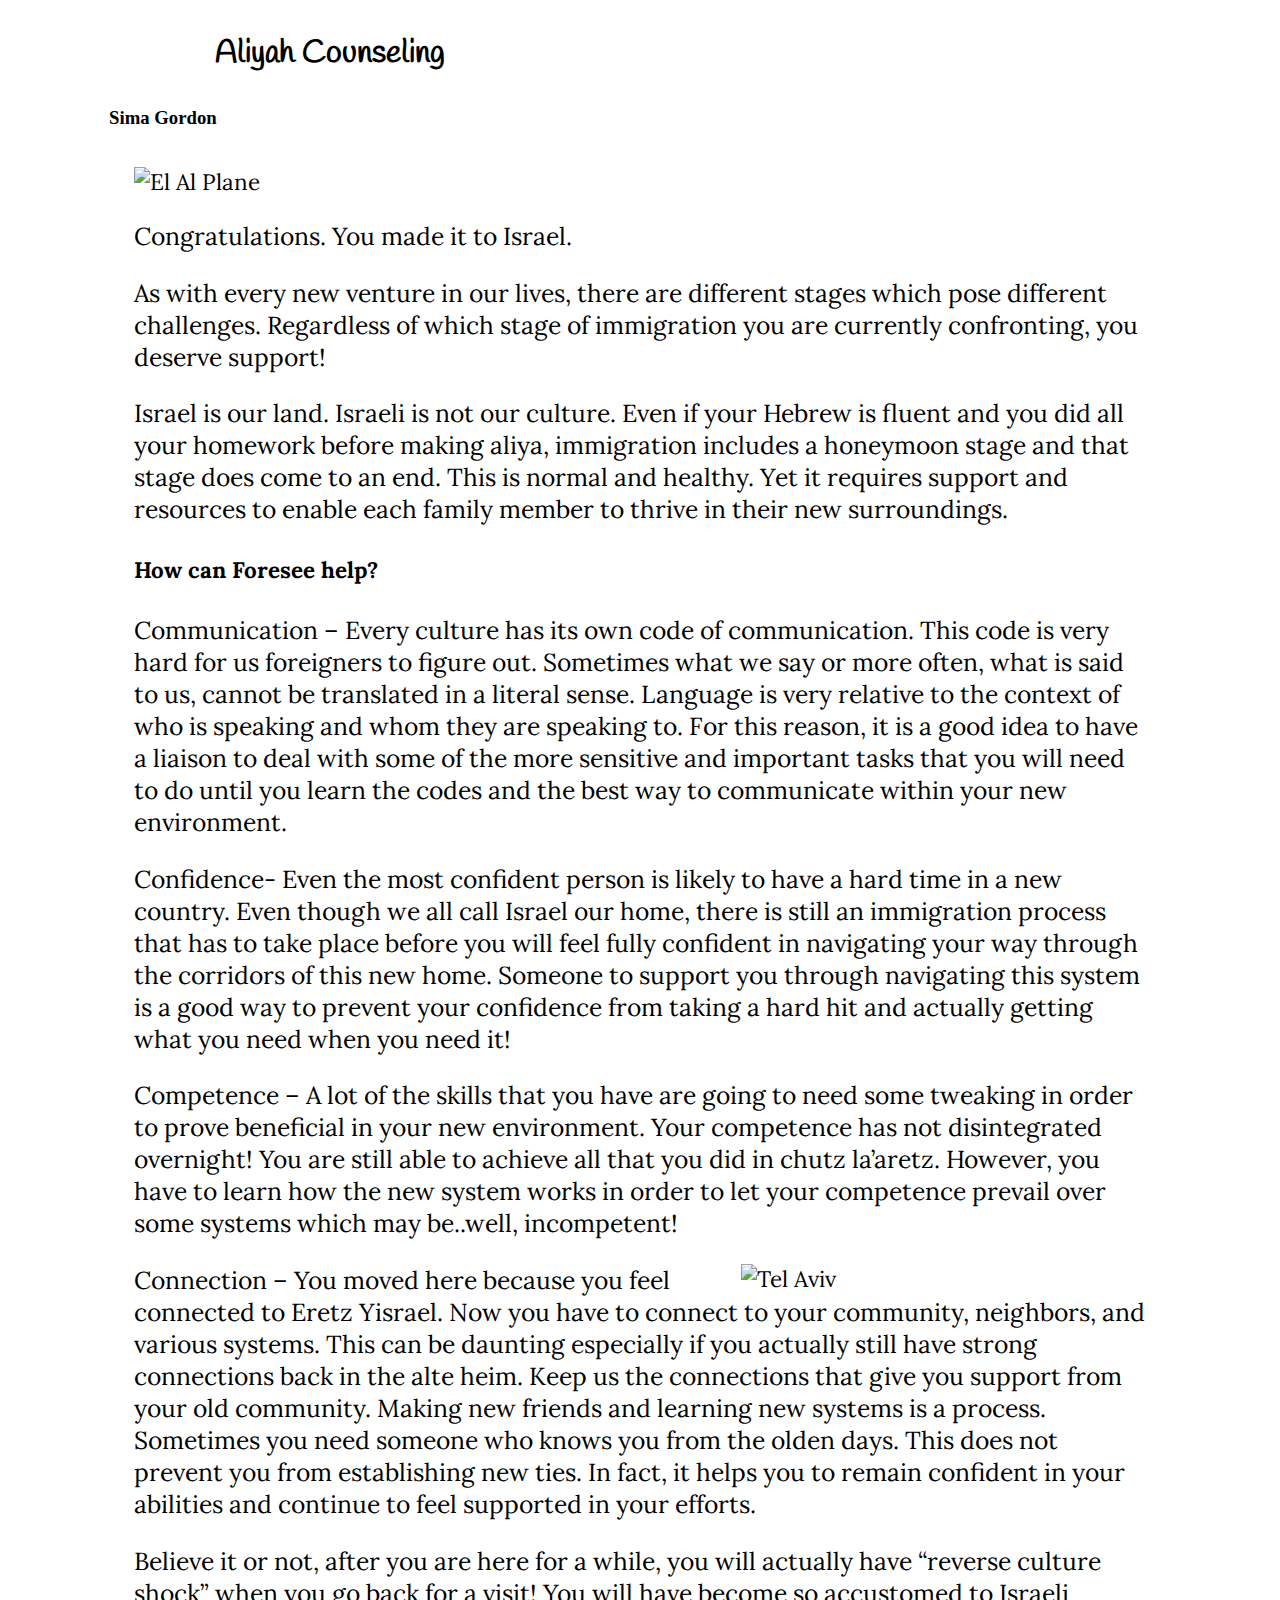
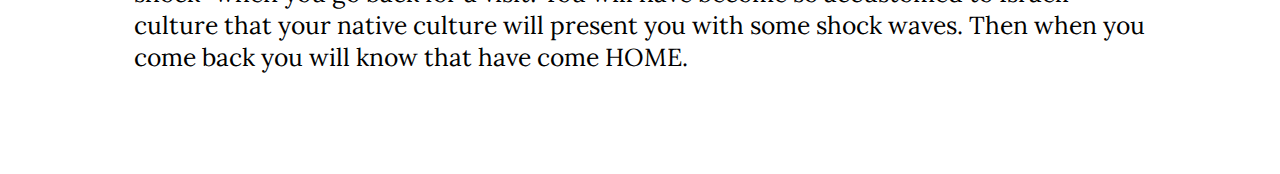
==== aliyah-counseling.html @ 123a8e40 "Add files via upload" ====
<!DOCTYPE html>
<html lang="en" dir="ltr">
<head>
  <meta charset="utf-8">
  <meta name="viewport" content="width=device-width, initial-scale=1">
  <title>Foresee Aliyah Counseling</title>
  <link rel="stylesheet" href="https://cdn.jsdelivr.net/npm/bootstrap@4.6.0/dist/css/bootstrap.min.css" integrity="sha384-B0vP5xmATw1+K9KRQjQERJvTumQW0nPEzvF6L/Z6nronJ3oUOFUFpCjEUQouq2+l" crossorigin="anonymous">
  <link rel="stylesheet" href="style.css" type="text/css">
  <link rel="preconnect" href="https://fonts.googleapis.com">
  <link rel="preconnect" href="https://fonts.gstatic.com" crossorigin>
  <link href="https://fonts.googleapis.com/css2?family=Handlee&family=Ephesis&family=Lora&family=Great+Vibes&display=swap" rel="stylesheet">



</head>
<body>
  <!--Navigation bar-->
     <div id="nav-placeholder">
     </div>

     <script>
     $(function(){
       $("#nav-placeholder").load("nav.html");
     });
     </script>
     <!--end of Navigation bar-->



<div class="title">
    <h1>Aliyah Counseling</h1>
    <h3>Sima Gordon</h3>

</div>

<div class="content">
<img src="media/el-al.jpg" alt="El Al Plane" width="40%" class="leftAlign curved-corners">

<p>
Congratulations. You made it to Israel.
</p>



<p>
As with every new venture in our lives, there are different stages which pose different challenges. Regardless of which stage of immigration you are currently confronting, you deserve support!
</p>

<p>
Israel is our land. Israeli is not our culture. Even if your Hebrew is fluent and you did all your homework before making aliya, immigration includes a honeymoon stage and that stage does come to an end. This is normal and healthy. Yet it requires support and resources to enable each family member to thrive in their new surroundings.
</p>

<h4>
How can Foresee help?
</h4>


<p>
<span class="bold">Communication</span> – Every culture has its own code of communication. This code is very hard for us foreigners to figure out. Sometimes what we say or more often, what is said to us, cannot be translated in a literal sense. Language is very relative to the context of who is speaking and whom they are speaking to.  For this reason, it is a good idea to have a liaison to deal with some of the more sensitive and important tasks that you will need to do until you learn the codes and the best way to communicate within your new environment.
</p>

<p>
<span class="bold">Confidence</span>- Even the most confident person is likely to have a hard time in a new country. Even though we all call Israel our home, there is still an immigration process that has to take place before you will feel fully confident in navigating your way through the corridors of this new home.  Someone to support you through navigating this system is a good way to prevent your confidence from taking a hard hit and actually getting what you need when you need it!
</p>


<p>
<span class="bold">Competence</span> – A lot of the skills that you have are going to need some tweaking in order to prove beneficial in your new environment. Your competence has not disintegrated overnight! You are still able to achieve all that you did in chutz la’aretz. However, you have to learn how the new system works in order to let your competence prevail over some systems which may be..well, incompetent!
</p>

<img src="media/tel-aviv.jpg" alt="Tel Aviv" width="40%" class="rightAlign curved-corners">

<p>
<span class="bold">Connection</span> – You moved here because you feel connected to Eretz Yisrael. Now you have to connect to your community, neighbors, and various systems. This can be daunting especially if you actually still have strong connections back in the alte heim. Keep us the connections that give you support from your old community. Making new friends and learning new systems is a process. Sometimes you need someone who knows you from the olden days. This does not prevent you from establishing new ties. In fact, it helps you to remain confident in your abilities and continue to feel supported in your efforts.
</p>


<p>
Believe it or not, after you are here for a while, you will actually have “reverse culture shock” when you go back for a visit! You will have become so accustomed to Israeli culture that your native culture will present you with some shock waves. Then when you come back you will know that have come HOME.
</p>


</div>

</body>
</html>
---- style.css ----
/* body
{
  width: 85%;
  margin: 0 auto;
} */

h1
{
  margin: 3% 10%;
  font-family: 'Handlee', cursive;
    /* font-family: cursive; */
}

p
{
  font-family: 'Lora', cursive;
  font-size: 1.1em;
}

.coverContent p
{
  width: 60%;
  margin: 2% auto;
  faont-family: 'Handlee', cursive;
}

.content
{
  margin: 2% 10% 8% 10%;
  font-family: 'Lora', cursive;
  font-size: 1.4em;
}


.dropdown:hover>.dropdown-menu {
 display: block;
}



.copyright
{
  font-size: .7em;
  margin: auto;
}


/* hover effect on top navbar */

 .nav-item::after {
     content: '';
     display: block;
     width: 0px;
     height: 1px;
     background: #228B22;
     transition: 0.4s
 }

 .nav-item:hover::after {
     width: 100%
 }

 .navbar-dark .navbar-nav .active>.nav-link,
 .navbar-dark .navbar-nav .nav-link.active,
 .navbar-dark .navbar-nav .nav-link.show,
 .navbar-dark .navbar-nav .show>.nav-link,
 .navbar-dark .navbar-nav .nav-link:focus,
 .navbar-dark .navbar-nav .nav-link:hover {
     color: #228B22;
 }

 .nav-link {
     /* padding: 25px 5px; */
     transition: 0.4s
 }


/* 4 C's Hover Effect */
.four-sees
{
  display: flex;
  flex-wrap: wrap;
  justify-content: center;
}



/* 4 C's Take 2 */

.flip-card {
  background-color: transparent;
  width: 250px;
  height: 250px;
  perspective: 1000px;
  border-radius: 10px;
  margin: 8px;
  }

.flip-card img
{
  border: 1px #623a05 solid;
  border-radius: 10px;
}

.flip-card-inner {
  position: relative;
  width: 100%;
  height: 100%;
  text-align: center;
  transition: transform 0.6s;
  transform-style: preserve-3d;
  box-shadow: 0 4px 8px 0 rgba(0,0,0,0.2);
  padding: 4px;
  font-size: .8em;
}

.flip-card:hover .flip-card-inner {
  transform: rotateY(180deg);
}

.flip-card-front, .flip-card-back {
  position: absolute;
  width: 100%;
  height: 100%;
  -webkit-backface-visibility: hidden;
  backface-visibility: hidden;
}

.flip-card-front {
  background-color: white;
  color: black;
  border-radius: 10px;
}

.flip-card-back {
  background-color: #623a05;
  color: white;
  transform: rotateY(180deg);
  padding: 10px 15px;
  font-size: .9em;
  border-radius: 10px;
}

p.flip-card-back {
  padding: 50px;
}


.break
{
  clear: right;
}


.signature
{
  font-size: 1.3em;
  font-family: 'Great Vibes', cursive;
  float: right;
  width: 60%;
  margin-top: -10px;
  margin-bottom: 20px;
}
/* Contact Button */

.contact
{
  text-align: center;
}

div.contact button
{
	cursor: pointer;
	position: relative;
	padding: 1.5rem 3.5rem;
	border-radius: 3.75rem;
	line-height: 2.5rem;
	font-size: 1.5rem;
	font-weight: 400;

	border: 1px solid #012880;
	background-image: linear-gradient(-180deg, #4a2907 0%, #915b03 100%);
	box-shadow: 0 1rem 1.25rem 0 rgba(77,59,19,0.50),
							0 -0.25rem 1.5rem rgba(87, 90, 4, 1) inset,
							0 0.75rem 0.5rem rgba(255,255,255, 0.4) inset,
							0 0.25rem 0.5rem 0 rgba(71, 46, 1, 1) inset;

  margin-bottom: 2%;
}

div.contact button span {
	color: white;
	background-image: linear-gradient(0deg, #EE82DA 0%, #543212 100%);
	-webkit-background-clip: text;
	background-clip: text;
	filter: drop-shadow(0 2px 2px hsla(290, 100%, 20%, 1));
}

div.contact button::before {
	content: "";
	display: block;
	height: 0.25rem;
	position: absolute;
	top: 0.5rem;
	left: 50%;
	transform: translateX(-50%);
	width: calc(100% - 7.5rem);
	background: #fff;
	border-radius: 100%;

	opacity: 0.7;
	background-image: linear-gradient(-270deg, rgba(255,255,255,0.00) 0%, #FFFFFF 20%, #FFFFFF 80%, rgba(255,255,255,0.00) 100%);
}

div.contact button::after {
	content: "";
	display: block;
	height: 0.25rem;
	position: absolute;
	bottom: 0.75rem;
	left: 50%;
	transform: translateX(-50%);
	width: calc(100% - 7.5rem);
	background: #fff;
	border-radius: 100%;

	filter: blur(1px);
	opacity: 0.05;
	background-image: linear-gradient(-270deg, rgba(255,255,255,0.00) 0%, #FFFFFF 20%, #FFFFFF 80%, rgba(255,255,255,0.00) 100%);
}


div.contact button:active
{
  margin-top: 1%;
  box-shadow: 0 1rem 1.25rem 0 rgba(77,59,19,0.50),
              0 -0.25rem 1.5rem rgba(87, 90, 4, 1) inset,
              0 1rem 0.75rem rgba(255,255,255, 0.4) inset,
              0 0.5rem 0.75rem 0 rgba(71, 46, 1, 1) inset;
}


.center
{
display: block;
margin: auto;
}

.rightAlign
{
  float: right;
}


.italics
{
  font-style: italic;
}

.title
{
  margin: 2% 8% 3% 8%;
}

.clients p
{
margin-bottom: 8px;
font-family: 'Handlee', cursive;
line-height: 1.3em;
font-size: .9em;
}

.hebrewLetter p
{
  display: none;
  direction: rtl;
}

.underline
{
  text-decoration: underline;
}

.articleDownload
{
  background-color: #623a05;
  color: white;
  width: 20%;
  border-radius: 10px;
  margin: 8px auto 20px auto;
  padding: 8px 20px;
}

/*-----Testimonial-------*/

.testimonial:after {
    position: absolute;
    top: -0 !important;
    left: 0;
    content: " ";
    background: url(img/heading-line.png);
    background-size: 100% 100px;
    width: 100%;
    height: 100px;
    float: left;
    z-index: 99;
}

.testimonial {
    min-height: 280px;
    position: relative;
    background: url(media/fireplace.jpg);
    /* padding-top: 50px;
    padding-bottom: 50px; */
    background-position: center;
        background-size: cover;
        margin-top: 5%;
}
#testimonial4 .carousel-inner:hover{
  cursor: -moz-grab;
  cursor: -webkit-grab;
}
#testimonial4 .carousel-inner:active{
  cursor: -moz-grabbing;
  cursor: -webkit-grabbing;
}
#testimonial4 .carousel-inner .item{
  overflow: hidden;
}

.testimonial4_indicators .carousel-indicators{
  left: 0;
  margin: 0;
  width: 100%;
  font-size: 0;
  height: 20px;
  bottom: 15px;
  padding: 0 5px;
  cursor: e-resize;
  overflow-x: auto;
  overflow-y: hidden;
  position: absolute;
  text-align: center;
  white-space: nowrap;
}
.testimonial4_indicators .carousel-indicators li{
  padding: 0;
  width: 14px;
  height: 14px;
  border: none;
  text-indent: 0;
  margin: 2px 3px;
  cursor: pointer;
  display: inline-block;
  background: #ffffff;
  -webkit-border-radius: 100%;
  border-radius: 100%;
}
.testimonial4_indicators .carousel-indicators .active{
  padding: 0;
  width: 14px;
  height: 14px;
  border: none;
  margin: 2px 3px;
  background-color: #9dd3af;
  -webkit-border-radius: 100%;
  border-radius: 100%;
}
.testimonial4_indicators .carousel-indicators::-webkit-scrollbar{
  height: 3px;
}
.testimonial4_indicators .carousel-indicators::-webkit-scrollbar-thumb{
  background: #eeeeee;
  -webkit-border-radius: 0;
  border-radius: 0;
}

.testimonial4_control_button .carousel-control{
  top: 175px;
  opacity: 1;
  width: 40px;
  bottom: auto;
  height: 40px;
  font-size: 10px;
  cursor: pointer;
  font-weight: 700;
  overflow: hidden;
  line-height: 38px;
  text-shadow: none;
  text-align: center;
  position: absolute;
  background: transparent;
  border: 2px solid #ffffff;
  text-transform: uppercase;
  -webkit-border-radius: 100%;
  border-radius: 100%;
  -webkit-box-shadow: none;
  box-shadow: none;
  -webkit-transition: all 0.6s cubic-bezier(0.3,1,0,1);
  transition: all 0.6s cubic-bezier(0.3,1,0,1);
}
.testimonial4_control_button .carousel-control.left{
  left: 7%;
  top: 50%;
  right: auto;
}
.testimonial4_control_button .carousel-control.right{
  right: 7%;
  top: 50%;
  left: auto;
}
.testimonial4_control_button .carousel-control.left:hover,
.testimonial4_control_button .carousel-control.right:hover{
  color: #000;
  background: #fff;
  border: 2px solid #fff;
}

.testimonial4_header{
  top: 0;
  left: 0;
  bottom: 0;
  width: 550px;
  display: block;
  margin: 30px auto;
  text-align: center;
  position: relative;
}
.testimonial4_header h4{
  color: #ffffff;
  font-size: 30px;
  font-weight: 600;
  position: relative;
  letter-spacing: 1px;
  text-transform: uppercase;
}

.testimonial4_slide{
  top: 0;
  left: 0;
  right: 0;
  bottom: 0;
  width: 80%;
  margin: auto;
  padding: 0px;
  position: relative;
  text-align: center;
}
.testimonial4_slide img {
    top: 0;
    left: 0;
    right: 0;
    width: 136px;
    height: 136px;
    margin: auto;
    display: block;
    padding-top: 5px;
    color: #f2f2f2;
    font-size: 18px;
    line-height: 46px;
    text-align: center;
    position: relative;
    border-radius: 50%;
    box-shadow: -6px 6px 6px rgba(0, 0, 0, 0.23);
    -moz-box-shadow: -6px 6px 6px rgba(0, 0, 0, 0.23);
    -o-box-shadow: -6px 6px 6px rgba(0, 0, 0, 0.23);
    -webkit-box-shadow: -6px 6px 6px rgba(0, 0, 0, 0.23);
}
.testimonial4_slide p {
    color: #ffffff;
    font-size: 20px;
    line-height: 1.4;
    /* margin: 40px 0 20px 0; */
}
.testimonial4_slide h4 {
  color: #ffffff;
  font-size: 22px;
}

.testimonial .carousel {
	padding-bottom:50px;
}
.testimonial .carousel-control-next-icon, .testimonial .carousel-control-prev-icon {
    width: 35px;
    height: 35px;
}

.lightBackground
{
  background: rgba(0, 0, 0, 0.6)

}



/* ------testimonial  close-------*/
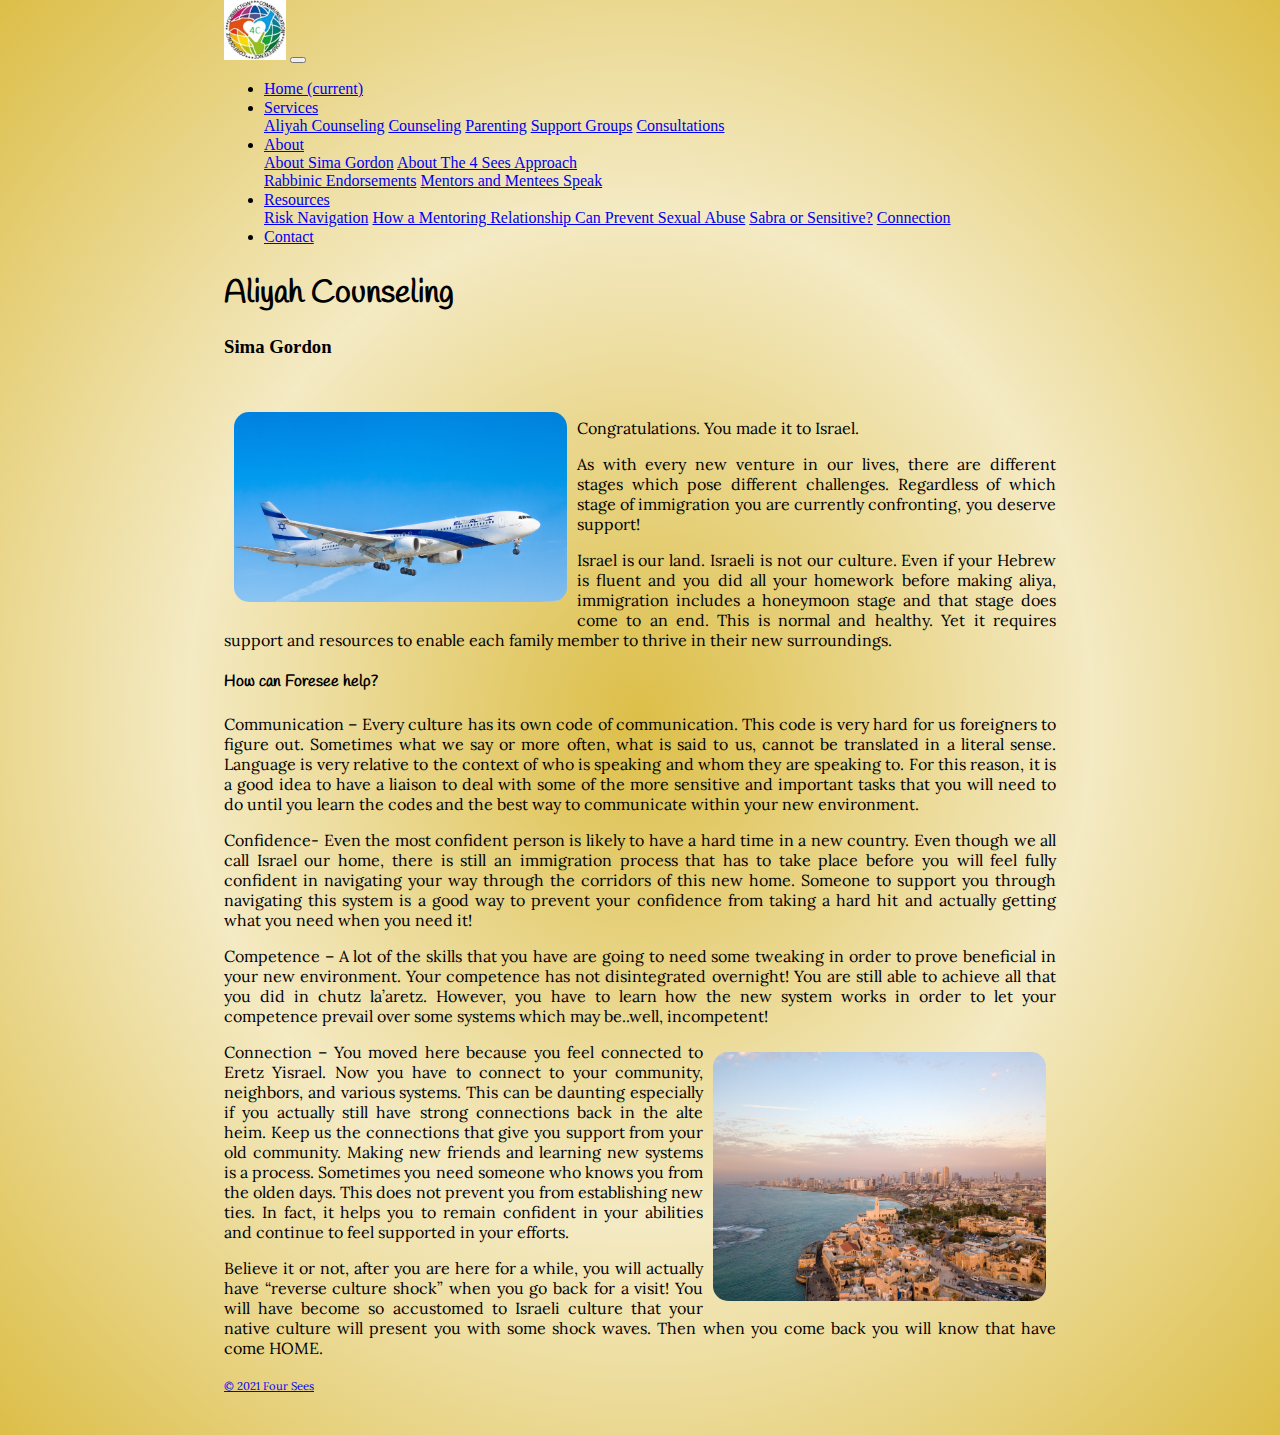
==== commit b7bd507b: "Update aliyah-counseling.html" ====
--- a/aliyah-counseling.html
+++ b/aliyah-counseling.html
@@ -9,7 +9,7 @@
   <link rel="preconnect" href="https://fonts.googleapis.com">
   <link rel="preconnect" href="https://fonts.gstatic.com" crossorigin>
   <link href="https://fonts.googleapis.com/css2?family=Handlee&family=Ephesis&family=Lora&family=Great+Vibes&display=swap" rel="stylesheet">
-
+ <script src="https://code.jquery.com/jquery-1.10.2.js"></script>
 
 
 </head>
@@ -80,7 +80,13 @@
 </p>
 
 
-</div>
+<nav class="navbar fixed-bottom navbar-light bg-light">
+  <a class="navbar-brand copyright" href="#">&#169; 2021 Four Sees</a>
+</nav>
 
+
+
+<script src="https://cdn.jsdelivr.net/npm/bootstrap@4.6.0/dist/js/bootstrap.bundle.min.js" integrity="sha384-Piv4xVNRyMGpqkS2by6br4gNJ7DXjqk09RmUpJ8jgGtD7zP9yug3goQfGII0yAns" crossorigin="anonymous"></script>
+   
 </body>
 </html>
--- a/style.css
+++ b/style.css
@@ -1,12 +1,44 @@
-/* body
-{
-  width: 85%;
+body
+{
+  width: 65%;
   margin: 0 auto;
+}
+
+
+
+/* .clientsPage*/
+body{
+/* background: url(media/pen.jpg);
+background-repeat: no-repeat;
+background-size: cover;
+background-color: coral;
+background-color: hsla(89, 43%, 51%, 0.3);
+background-color: #cccccc;
+background-image: linear-gradient(red, yellow, green); */
+background-image: radial-gradient(#dcbe48, #f4eac3, #dcbe48);
+/* padding: 5%; */
+}
+
+
+/* .clientsPage
+{
+background-image: url("media/pen-3.jpg");
+background-repeat: no-repeat;
+background-position: right;
+height: 200px;
+opacity: .2;
 } */
 
-h1
-{
-  margin: 3% 10%;
+
+.title
+{
+width: 60%;
+margin-top: 3%;
+}
+
+h1, h4
+{
+  /* margin: 3% 10%; */
   font-family: 'Handlee', cursive;
     /* font-family: cursive; */
 }
@@ -14,21 +46,25 @@
 p
 {
   font-family: 'Lora', cursive;
-  font-size: 1.1em;
+  /* font-size: 1.1em; */
 }
 
 .coverContent p
 {
   width: 60%;
   margin: 2% auto;
-  faont-family: 'Handlee', cursive;
+  font-family: 'Handlee', cursive;
 }
 
 .content
 {
-  margin: 2% 10% 8% 10%;
   font-family: 'Lora', cursive;
-  font-size: 1.4em;
+  /* width: 60%; */
+  /* margin: 2% auto; */
+  text-align: justify;
+  /* font-size: 1.4em; */
+  padding-top: 3%;
+  padding-bottom: 5%;
 }
 
 
@@ -44,6 +80,11 @@
   margin: auto;
 }
 
+
+.curved-corners
+{
+  border-radius: 15px;
+}
 
 /* hover effect on top navbar */
 
@@ -73,6 +114,8 @@
      /* padding: 25px 5px; */
      transition: 0.4s
  }
+
+
 
 
 /* 4 C's Hover Effect */
@@ -148,7 +191,8 @@
 
 .break
 {
-  clear: right;
+  clear: all;
+  height: 10px;
 }
 
 
@@ -156,11 +200,14 @@
 {
   font-size: 1.3em;
   font-family: 'Great Vibes', cursive;
-  float: right;
-  width: 60%;
-  margin-top: -10px;
+  text-align: right;
+  width: 90%;
+  /* margin-top: -10px; */
   margin-bottom: 20px;
 }
+
+
+
 /* Contact Button */
 
 .contact
@@ -177,7 +224,6 @@
 	line-height: 2.5rem;
 	font-size: 1.5rem;
 	font-weight: 400;
-
 	border: 1px solid #012880;
 	background-image: linear-gradient(-180deg, #4a2907 0%, #915b03 100%);
 	box-shadow: 0 1rem 1.25rem 0 rgba(77,59,19,0.50),
@@ -207,7 +253,6 @@
 	width: calc(100% - 7.5rem);
 	background: #fff;
 	border-radius: 100%;
-
 	opacity: 0.7;
 	background-image: linear-gradient(-270deg, rgba(255,255,255,0.00) 0%, #FFFFFF 20%, #FFFFFF 80%, rgba(255,255,255,0.00) 100%);
 }
@@ -240,15 +285,34 @@
 }
 
 
+
+div.clientsHolder
+{
+width: 900px;
+/* height: 800px; */
+margin: 20px auto;
+overflow: hidden; */
+}
+
+
+
 .center
 {
 display: block;
 margin: auto;
+text-align: center;
 }
 
 .rightAlign
 {
-  float: right;
+float: right;
+margin: 10px;
+}
+
+.leftAlign
+{
+  float: left;
+  margin: 10px;
 }
 
 
@@ -257,17 +321,27 @@
   font-style: italic;
 }
 
-.title
-{
-  margin: 2% 8% 3% 8%;
-}
 
 .clients p
 {
-margin-bottom: 8px;
 font-family: 'Handlee', cursive;
 line-height: 1.3em;
-font-size: .9em;
+/* font-size: .9em; */
+/* width: 40%; */
+}
+
+
+.clients
+{
+/* margin: 20px 0px 0px 10%; */
+width: 65%;
+margin-top: 20px 30px;
+}
+
+
+.strong
+{
+  font-weight: bolder;
 }
 
 .hebrewLetter p
@@ -281,15 +355,39 @@
   text-decoration: underline;
 }
 
+.underline:hover{
+  cursor: pointer;
+}
+
 .articleDownload
 {
   background-color: #623a05;
-  color: white;
+  /* color: white; */
   width: 20%;
   border-radius: 10px;
-  margin: 8px auto 20px auto;
+  /* margin: 8px auto 20px auto; */
   padding: 8px 20px;
-}
+  margin-top: 10px;
+  margin-bottom: 20px;
+  margin-left: auto;
+  margin-right: auto;
+  text-decoration: none;
+}
+
+.articleDownload a
+{
+  text-decoration: none;
+  color: white;
+}
+
+
+.articleDownload:hover
+{
+  text-decoration: none;
+  background-color: white;
+  color: black;
+}
+
 
 /*-----Testimonial-------*/
 
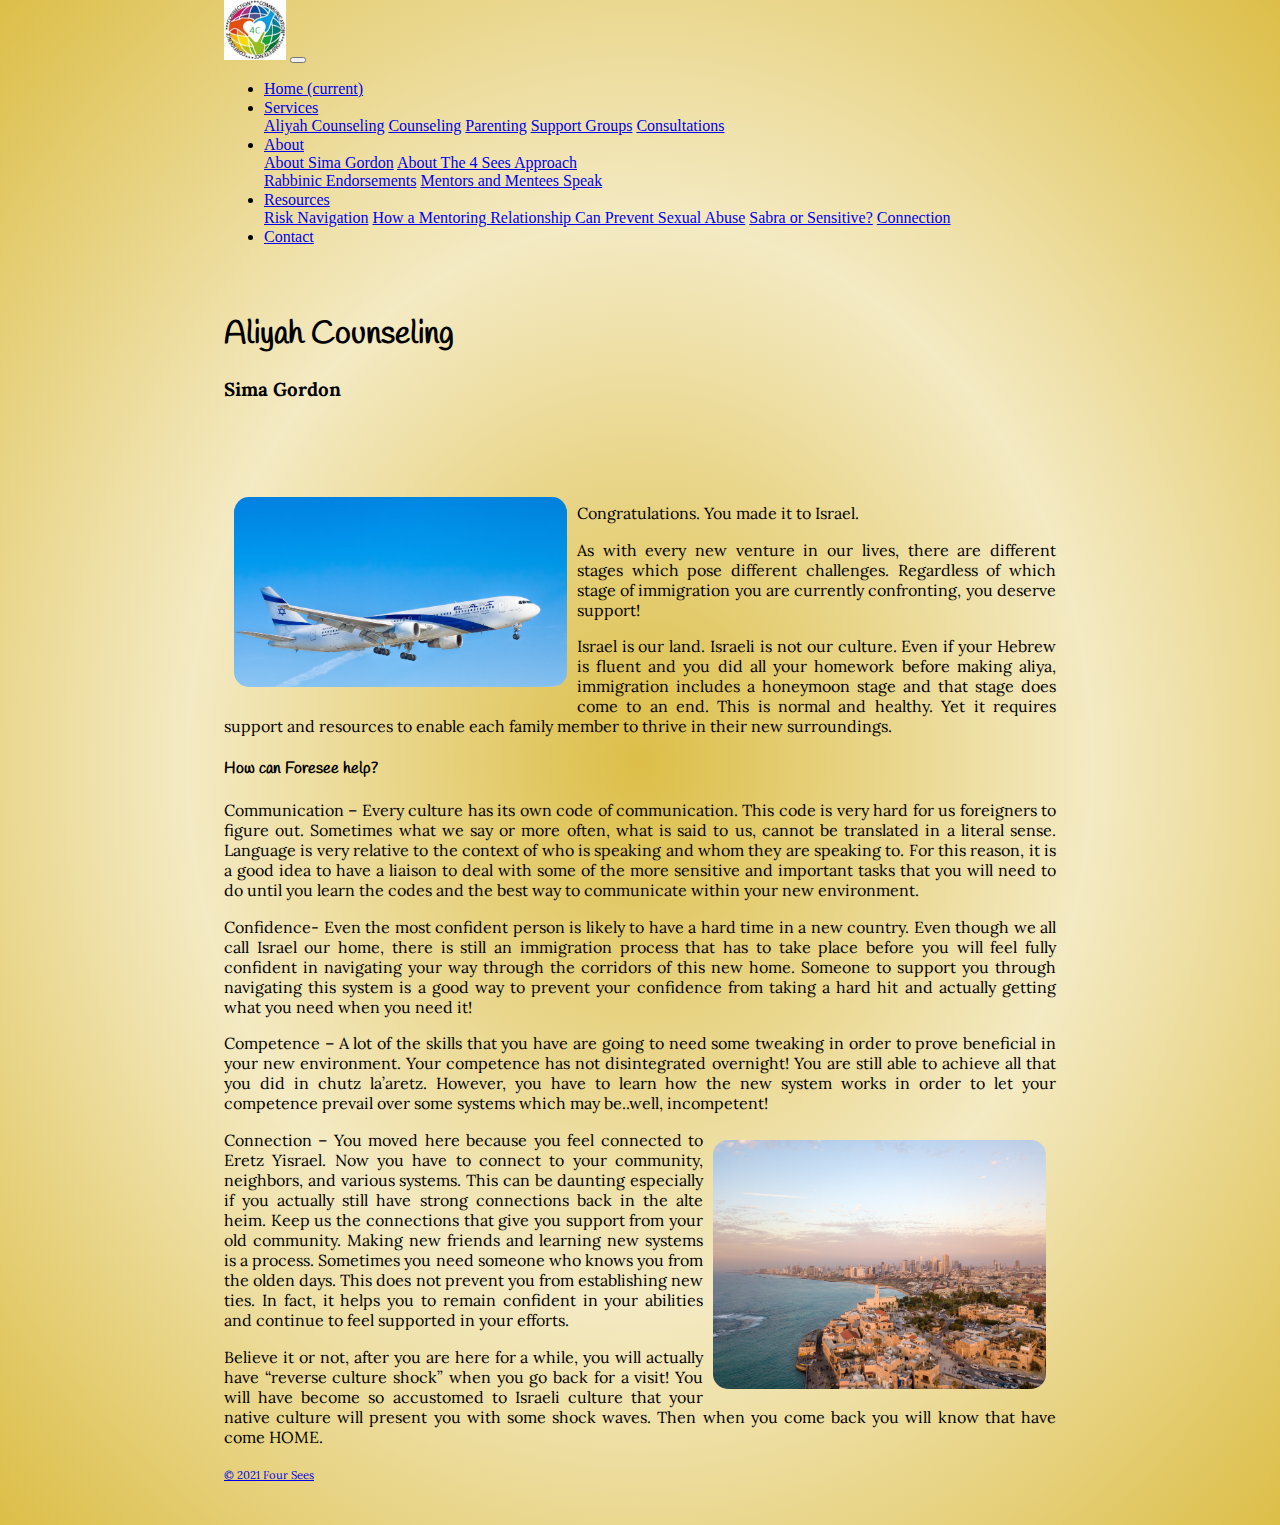
==== commit fc8702bd: "Update aliyah-counseling.html" ====
--- a/aliyah-counseling.html
+++ b/aliyah-counseling.html
@@ -27,10 +27,11 @@
 
 
 
+<div class="content">
 <div class="title">
     <h1>Aliyah Counseling</h1>
     <h3>Sima Gordon</h3>
-
+  </div>
 </div>
 
 <div class="content">
--- a/style.css
+++ b/style.css
@@ -4,9 +4,6 @@
   margin: 0 auto;
 }
 
-
-
-/* .clientsPage*/
 body{
 /* background: url(media/pen.jpg);
 background-repeat: no-repeat;
@@ -46,7 +43,7 @@
 p
 {
   font-family: 'Lora', cursive;
-  /* font-size: 1.1em; */
+ 
 }
 
 .coverContent p
@@ -58,14 +55,20 @@
 
 .content
 {
-  font-family: 'Lora', cursive;
-  /* width: 60%; */
-  /* margin: 2% auto; */
+ font-family: 'Lora', cursive;
+  width: 100%;
   text-align: justify;
   /* font-size: 1.4em; */
   padding-top: 3%;
   padding-bottom: 5%;
-}
+ }
+
+.content p
+{
+  font-family: 'Lora', cursive;
+  margin: 2% auto;
+  text-align: justify;
+ }
 
 
 .dropdown:hover>.dropdown-menu {
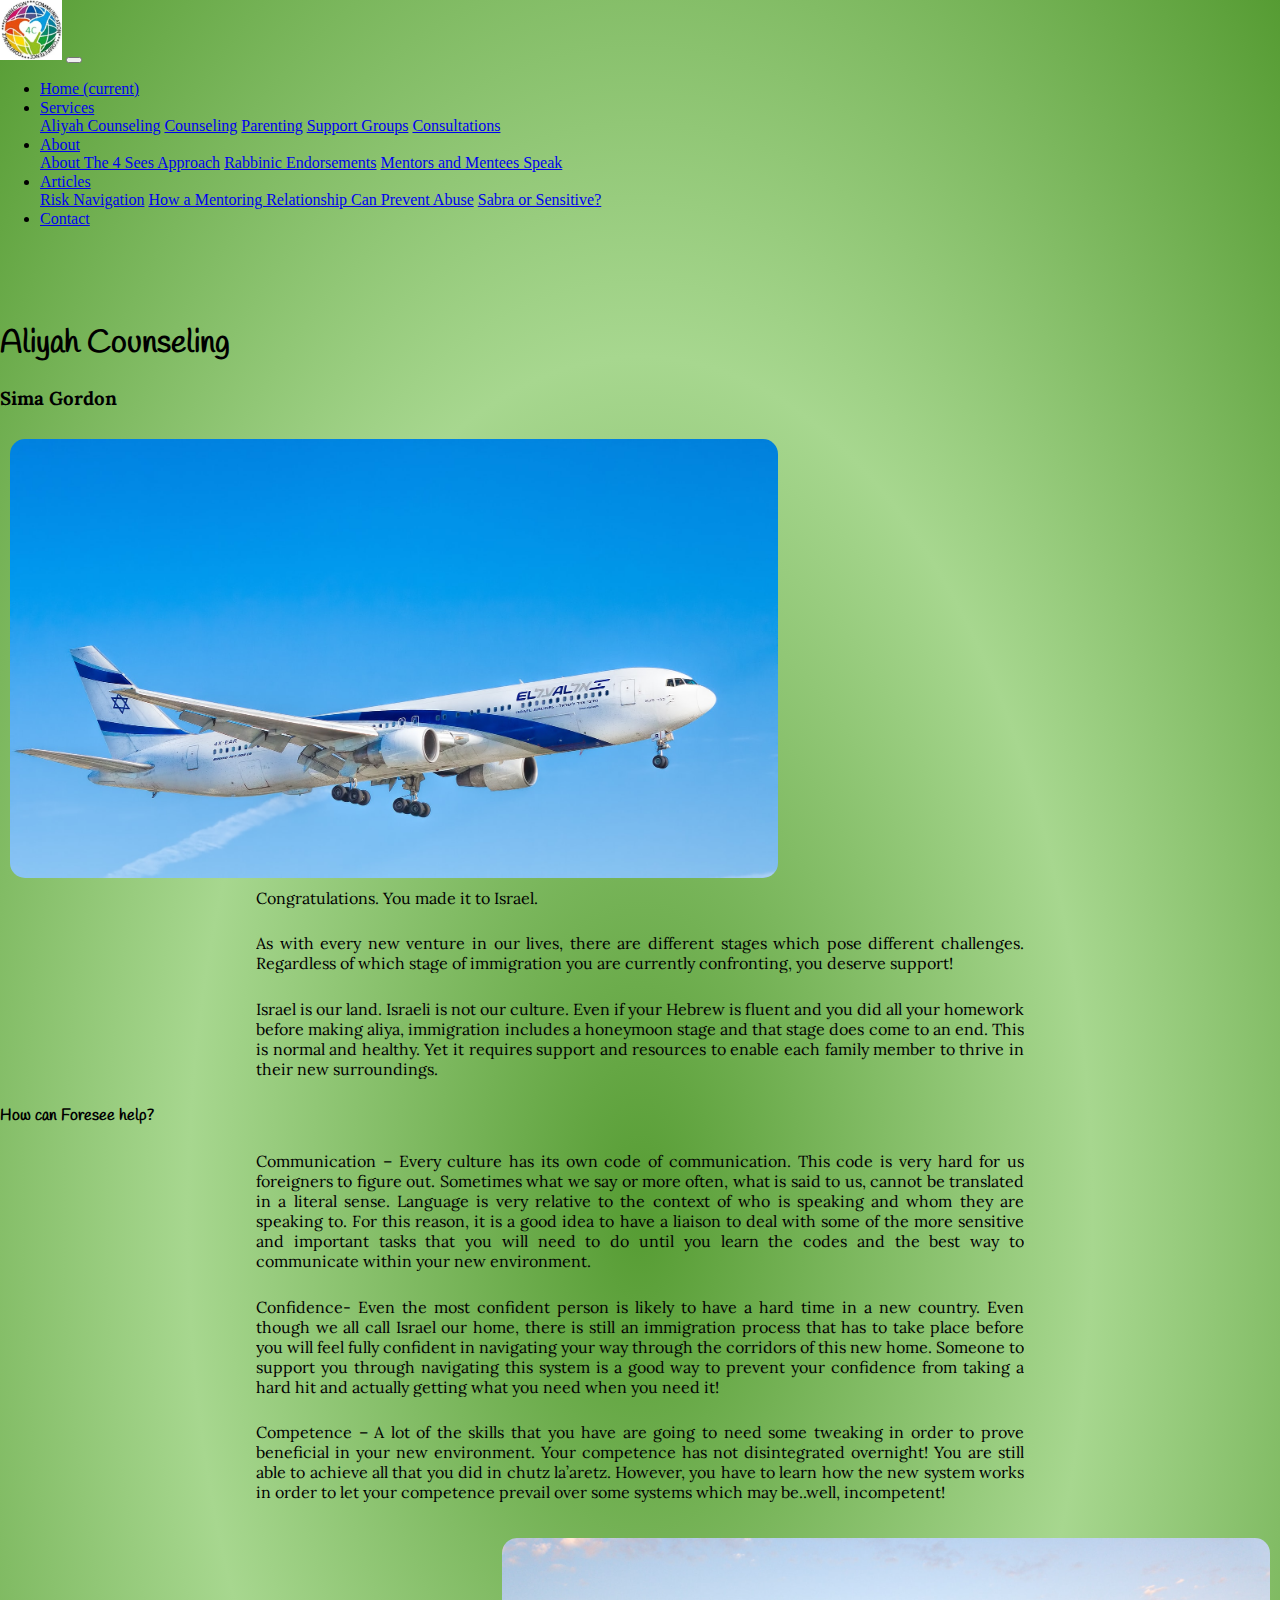
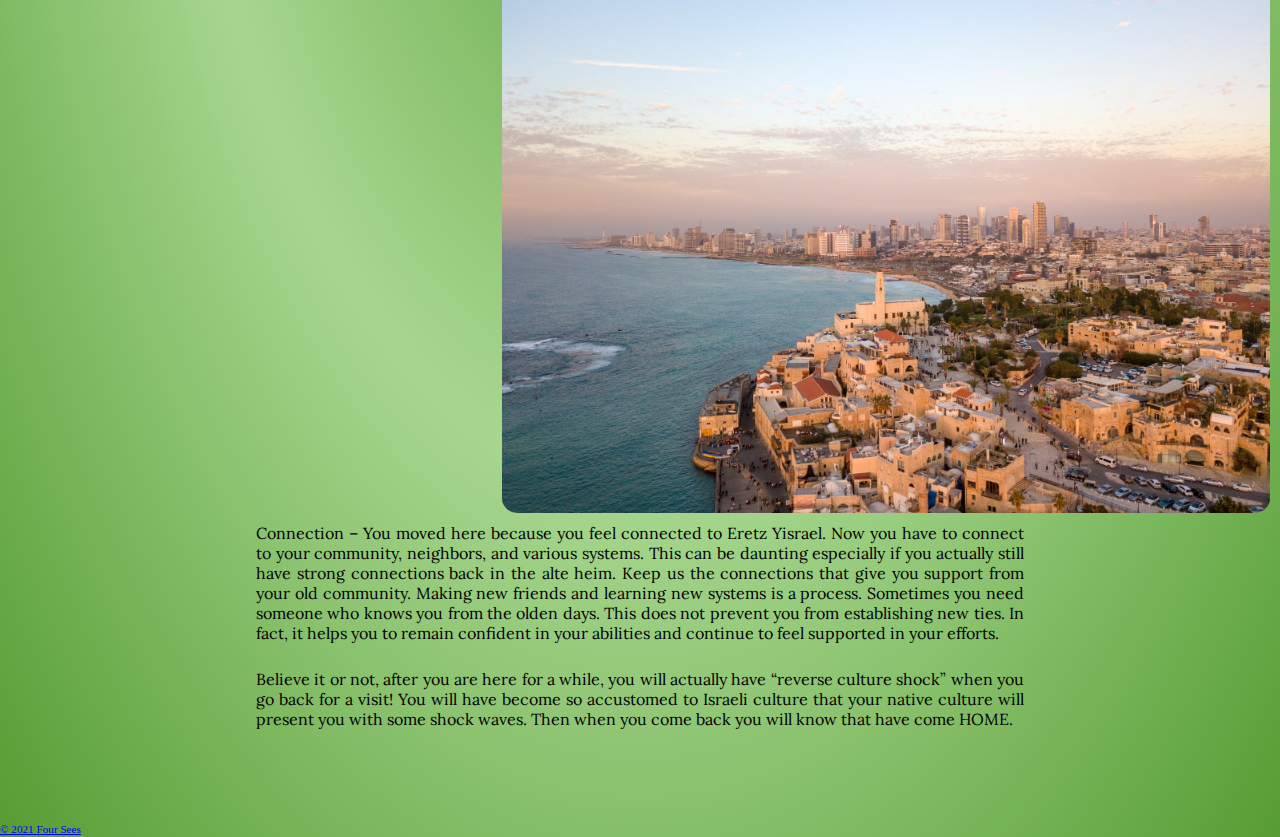
==== commit 713ba766: "Update aliyah-counseling.html" ====
--- a/aliyah-counseling.html
+++ b/aliyah-counseling.html
@@ -32,10 +32,10 @@
     <h1>Aliyah Counseling</h1>
     <h3>Sima Gordon</h3>
   </div>
-</div>
 
-<div class="content">
-<img src="media/el-al.jpg" alt="El Al Plane" width="40%" class="leftAlign curved-corners">
+
+
+<img src="media/el-al.jpg" alt="El Al Plane" width="20%" class="leftAlign curved-corners">
 
 <p>
 Congratulations. You made it to Israel.
@@ -80,6 +80,7 @@
 Believe it or not, after you are here for a while, you will actually have “reverse culture shock” when you go back for a visit! You will have become so accustomed to Israeli culture that your native culture will present you with some shock waves. Then when you come back you will know that have come HOME.
 </p>
 
+  </div>  
 
 <nav class="navbar fixed-bottom navbar-light bg-light">
   <a class="navbar-brand copyright" href="#">&#169; 2021 Four Sees</a>
--- a/style.css
+++ b/style.css
@@ -1,6 +1,6 @@
 body
 {
-  width: 65%;
+/*   width: 65%; */
   margin: 0 auto;
 }
 
@@ -11,9 +11,12 @@
 background-color: coral;
 background-color: hsla(89, 43%, 51%, 0.3);
 background-color: #cccccc;
-background-image: linear-gradient(red, yellow, green); */
-background-image: radial-gradient(#dcbe48, #f4eac3, #dcbe48);
-/* padding: 5%; */
+background-image: linear-gradient(red, yellow, green);
+padding: 5%; */
+/*THIS IS THE BEIGE ORIGINAL BACKGROUND
+background-image: radial-gradient(#dcbe48, #f4eac3, #dcbe48);*/
+background-image: radial-gradient(#569c33, #a7d78f, #569c33);
+/* 7fb465 */
 }
 
 
@@ -29,7 +32,7 @@
 
 .title
 {
-width: 60%;
+width: 100%;
 margin-top: 3%;
 }
 
@@ -43,7 +46,7 @@
 p
 {
   font-family: 'Lora', cursive;
- 
+
 }
 
 .coverContent p
@@ -51,16 +54,17 @@
   width: 60%;
   margin: 2% auto;
   font-family: 'Handlee', cursive;
+  font-size: 1.2em;
 }
 
 .content
 {
  font-family: 'Lora', cursive;
-  width: 100%;
   text-align: justify;
   /* font-size: 1.4em; */
   padding-top: 3%;
   padding-bottom: 5%;
+  overflow: hidden;
  }
 
 .content p
@@ -68,8 +72,19 @@
   font-family: 'Lora', cursive;
   margin: 2% auto;
   text-align: justify;
+  overflow: hidden;
+ width: 60%;
  }
 
+.content h1
+{
+width: 60%;
+}
+
+.content img
+{
+width: 60%;
+}
 
 .dropdown:hover>.dropdown-menu {
  display: block;
@@ -173,17 +188,45 @@
 }
 
 .flip-card-front {
-  background-color: white;
-  color: black;
+  /* background-color: white;
+  color: black; */
   border-radius: 10px;
 }
 
+.flipCardImage
+{
+/* new code */
+position: relative;
+text-align: center;
+color: #d6f9c6;
+}
+
+.flipCardImage img
+{
+  opacity: 1;
+}
+
+/* .flipCardImage img:hover
+{
+opacity: 1;
+color: white;
+} */
+
+.centerOnImage
+{
+position: absolute;
+top: 80%;
+left: 50%;
+transform: translate(-50%, -50%);
+}
+
+
 .flip-card-back {
-  background-color: #623a05;
+  background-color: #083b0b; /*#0e4d12; #16641b*/
   color: white;
   transform: rotateY(180deg);
   padding: 10px 15px;
-  font-size: .9em;
+  /* font-size: .9em; */
   border-radius: 10px;
 }
 
